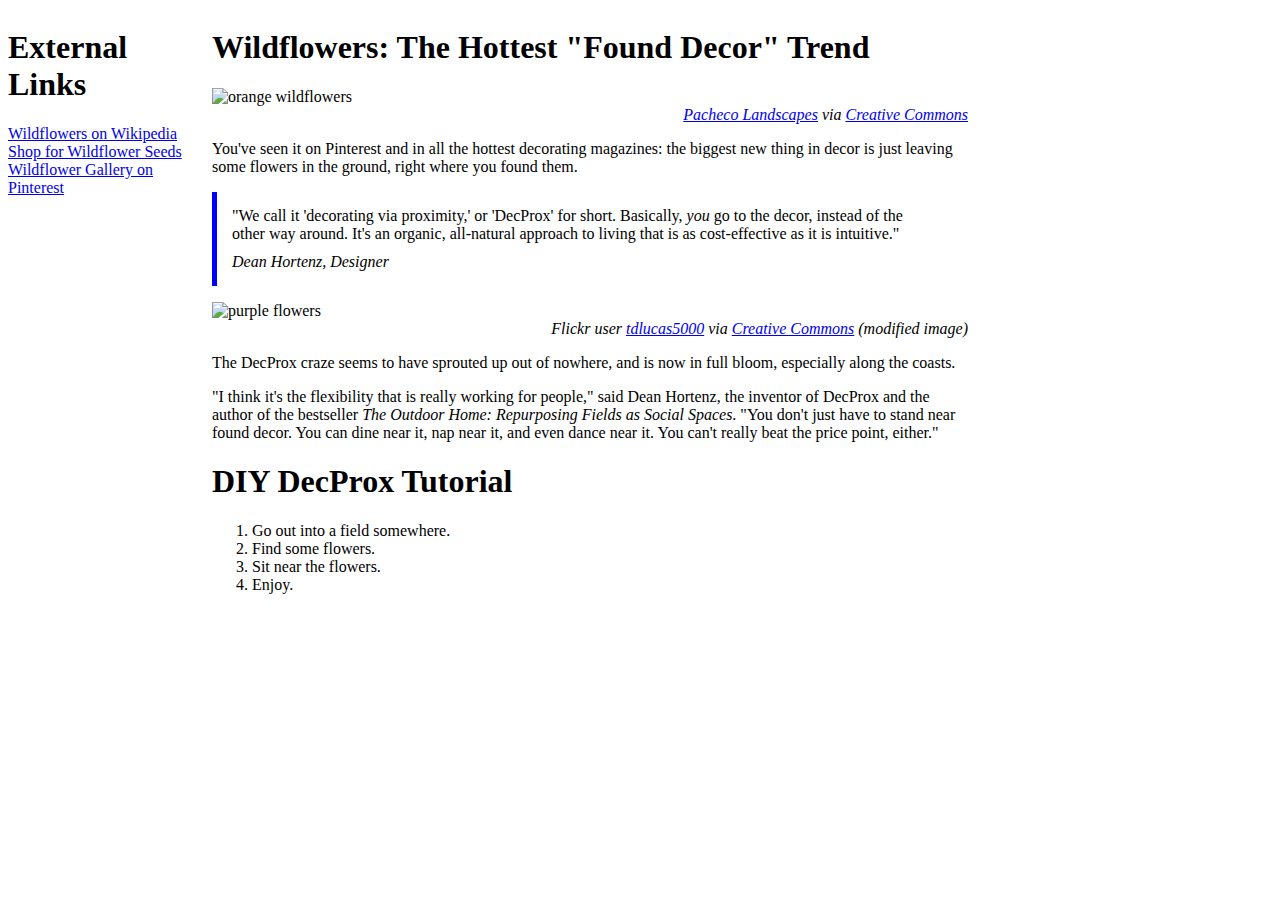
==== css/responsive-design/index.html @ 74f439d9 "add style page link and changed width/made links inline." ====
<!DOCTYPE html>
<html>
<head>
  <title>Wildflowers Article</title>
</head>
<body>
  <section id="external-links">
    <h1>External Links</h1>
    <ul>
      <li><a href="https://en.wikipedia.org/wiki/Wildflower">Wildflowers on Wikipedia</a></li>
      <li><a href="http://www.americanmeadows.com/wildflower-seeds">Shop for Wildflower Seeds</a></li>
      <li><a href="https://www.pinterest.com/pscheen/wildflowers/">Wildflower Gallery on Pinterest</a></li>
      <link rel="stylesheet" type="text/css" href="style.css">
    </ul>
  </section>
  <main>
    <h1>Wildflowers: The Hottest "Found Decor" Trend</h1>
    <figure>
      <img src="images/orange_flowers.jpg" alt="orange wildflowers">
      <figcaption><a href="https://www.flickr.com/photos/pachecophotography/5595444482/in/[base64]">Pacheco Landscapes</a> via <a href="https://creativecommons.org/licenses/by-nd/2.0/">Creative Commons</a></figcaption>
    </figure>
    <p>You've seen it on Pinterest and in all the hottest decorating magazines: the biggest new thing in decor is just leaving some flowers in the ground, right where you found them.</p>
    <blockquote>
      "We call it 'decorating via proximity,' or 'DecProx' for short. Basically, <em>you</em> go to the decor, instead of the other way around. It's an organic, all-natural approach to living that is as cost-effective as it is intuitive."
      <cite>Dean Hortenz, Designer</cite>
    </blockquote>
    <figure>
      <img src="images/purple_flowers.jpg" alt="purple flowers">
      <figcaption>Flickr user <a href="https://www.flickr.com/photos/tdlucas5000/16589511247/in/[base64]">tdlucas5000</a> via <a href="https://creativecommons.org/licenses/by/2.0/">Creative Commons</a> (modified image)</figcaption>
    </figure>
    <p>The DecProx craze seems to have sprouted up out of nowhere, and is now in full bloom, especially along the coasts.</p>
    <p>"I think it's the flexibility that is really working for people," said Dean Hortenz, the inventor of DecProx and the author of the bestseller <em>The Outdoor Home: Repurposing Fields as Social Spaces</em>. "You don't just have to stand near found decor. You can dine near it, nap near it, and even dance near it. You can't really beat the price point, either."</p>
    <h1>DIY DecProx Tutorial</h1>
    <ol>
      <li>Go out into a field somewhere.</li>
      <li>Find some flowers.</li>
      <li>Sit near the flowers.</li>
      <li>Enjoy.</li>
    </ol>
  </main>
</body>
</html>
---- css/responsive-design/style.css ----
body {
  width: 960px;
}

blockquote {
  border-left: 5px solid blue;
  padding: 15px;
  margin-left: 0px;
}

cite {
  display: block;
  margin-top: 10px;
}

#external-links ul {
  list-style-type: none;
  padding-left: 0px;
}

#external-links {
  display: inline-block;
  vertical-align: top;
  width: 200px;
}

main {
  display: inline-block;
  vertical-align: top;
  width: 756px;
}

/* you're welcome to edit the
image, figure, and figcaption CSS if you'd like, 
but it's optional! */
img {
  width: 100%;
}

figure {
  margin-left: 0px;
  margin-right: 0px;
}

figcaption {
  font-style: italic;
  text-align: right;
}
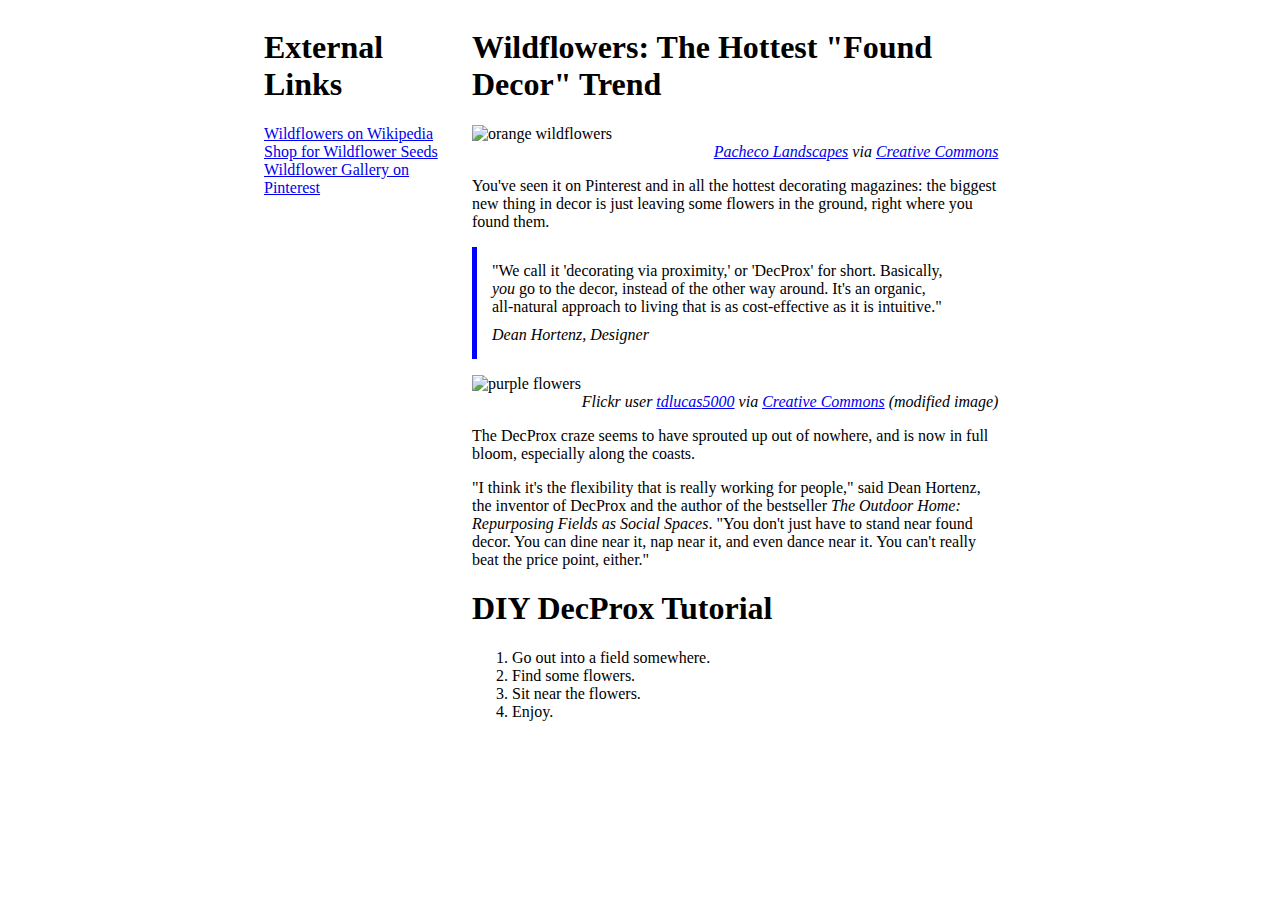
==== commit bbcda8a5: "add two media elements." ====
--- a/css/responsive-design/index.html
+++ b/css/responsive-design/index.html
@@ -2,6 +2,7 @@
 <html>
 <head>
   <title>Wildflowers Article</title>
+  <link rel="stylesheet" type="text/css" href="style.css">
 </head>
 <body>
   <section id="external-links">
@@ -10,7 +11,6 @@
       <li><a href="https://en.wikipedia.org/wiki/Wildflower">Wildflowers on Wikipedia</a></li>
       <li><a href="http://www.americanmeadows.com/wildflower-seeds">Shop for Wildflower Seeds</a></li>
       <li><a href="https://www.pinterest.com/pscheen/wildflowers/">Wildflower Gallery on Pinterest</a></li>
-      <link rel="stylesheet" type="text/css" href="style.css">
     </ul>
   </section>
   <main>
--- a/css/responsive-design/style.css
+++ b/css/responsive-design/style.css
@@ -1,5 +1,8 @@
 body {
-  width: 960px;
+  max-width: 960px;
+  position: absolute;
+  left: 20%;
+  right: 20%;
 }
 
 blockquote {
@@ -21,13 +24,15 @@
 #external-links {
   display: inline-block;
   vertical-align: top;
-  width: 200px;
+  width: 25%;
+  min-width: 150px;
+  padding-right: 1em;
 }
 
 main {
   display: inline-block;
   vertical-align: top;
-  width: 756px;
+  width: 70%;
 }
 
 /* you're welcome to edit the
@@ -46,3 +51,20 @@
   font-style: italic;
   text-align: right;
 }
+
+@media screen and (max-width: 500px) {
+  h1 {
+  font-size: 1.2em;
+}
+
+@media screen and (max-width: 580px) {
+  img {
+  min-width: 400px;
+}
+
+/* @media screen and (max-width: 500px) {
+  body {
+    background-color: hotpink;
+  }
+}
+*/